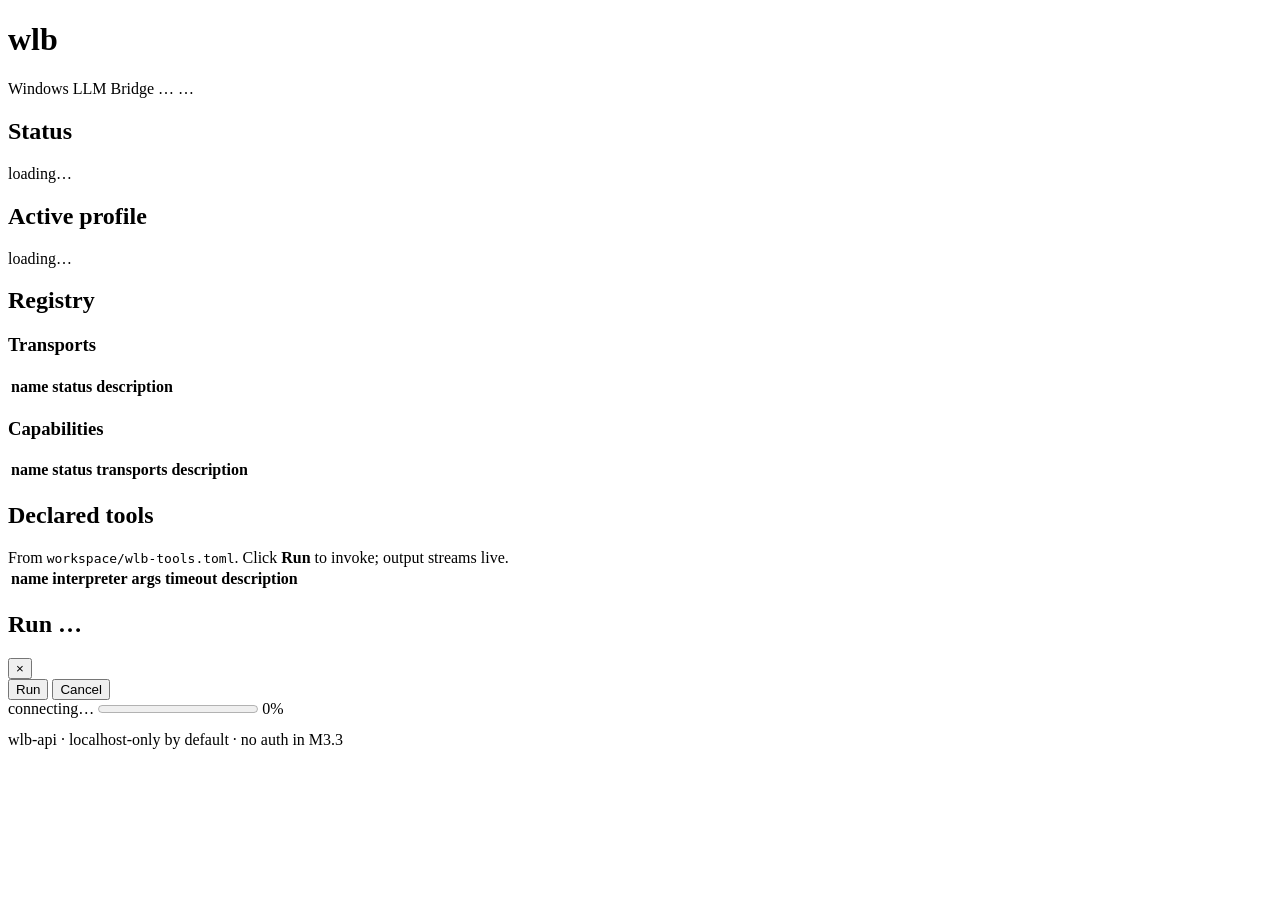
==== src/wlb/api/static/index.html @ efe6a667 "M3.3: Web UI — FastAPI dashboard + WebSocket tool-run streaming Local dashboard for wlb. Same capabi" ====
<!doctype html>
<html lang="en">
<head>
  <meta charset="utf-8">
  <meta name="viewport" content="width=device-width, initial-scale=1">
  <title>wlb — Windows LLM Bridge</title>
  <link rel="stylesheet" href="/static/style.css">
</head>
<body>
  <header>
    <h1>wlb</h1>
    <span class="tagline">Windows LLM Bridge</span>
    <span class="meta" id="meta-version">…</span>
    <span class="meta" id="meta-profile">…</span>
  </header>

  <main>
    <section id="status-section">
      <h2>Status</h2>
      <div id="status-card" class="card loading">loading…</div>
    </section>

    <section id="profile-section">
      <h2>Active profile</h2>
      <div id="profile-card" class="card loading">loading…</div>
    </section>

    <section id="describe-section">
      <h2>Registry</h2>
      <h3>Transports</h3>
      <table id="transports-table" class="dense"><thead><tr><th>name</th><th>status</th><th>description</th></tr></thead><tbody></tbody></table>
      <h3>Capabilities</h3>
      <table id="capabilities-table" class="dense"><thead><tr><th>name</th><th>status</th><th>transports</th><th>description</th></tr></thead><tbody></tbody></table>
    </section>

    <section id="tools-section">
      <h2>Declared tools</h2>
      <div class="tools-help">From <code id="tools-file">workspace/wlb-tools.toml</code>. Click <strong>Run</strong> to invoke; output streams live.</div>
      <table id="tools-table" class="dense"><thead><tr><th>name</th><th>interpreter</th><th>args</th><th>timeout</th><th>description</th><th></th></tr></thead><tbody></tbody></table>
      <div id="tools-warnings"></div>
    </section>
  </main>

  <!-- Tool-run modal + streaming output -->
  <div id="modal" class="modal hidden" role="dialog" aria-modal="true">
    <div class="modal-inner">
      <div class="modal-header">
        <h2 id="modal-title">Run …</h2>
        <button id="modal-close" class="ghost" aria-label="close">×</button>
      </div>
      <form id="args-form"></form>
      <div class="modal-actions">
        <button id="modal-run" type="button">Run</button>
        <button id="modal-cancel" type="button" class="ghost">Cancel</button>
      </div>
      <div id="run-output-pane" class="hidden">
        <div class="output-toolbar">
          <span id="run-status">connecting…</span>
          <span id="run-progress-wrap" class="hidden">
            <progress id="run-progress" max="100" value="0"></progress>
            <span id="run-progress-label">0%</span>
          </span>
        </div>
        <pre id="run-output" class="output"></pre>
        <div id="run-summary" class="hidden"></div>
      </div>
    </div>
  </div>

  <footer>
    <span>wlb-api · localhost-only by default · no auth in M3.3</span>
  </footer>

  <script src="/static/app.js"></script>
</body>
</html>
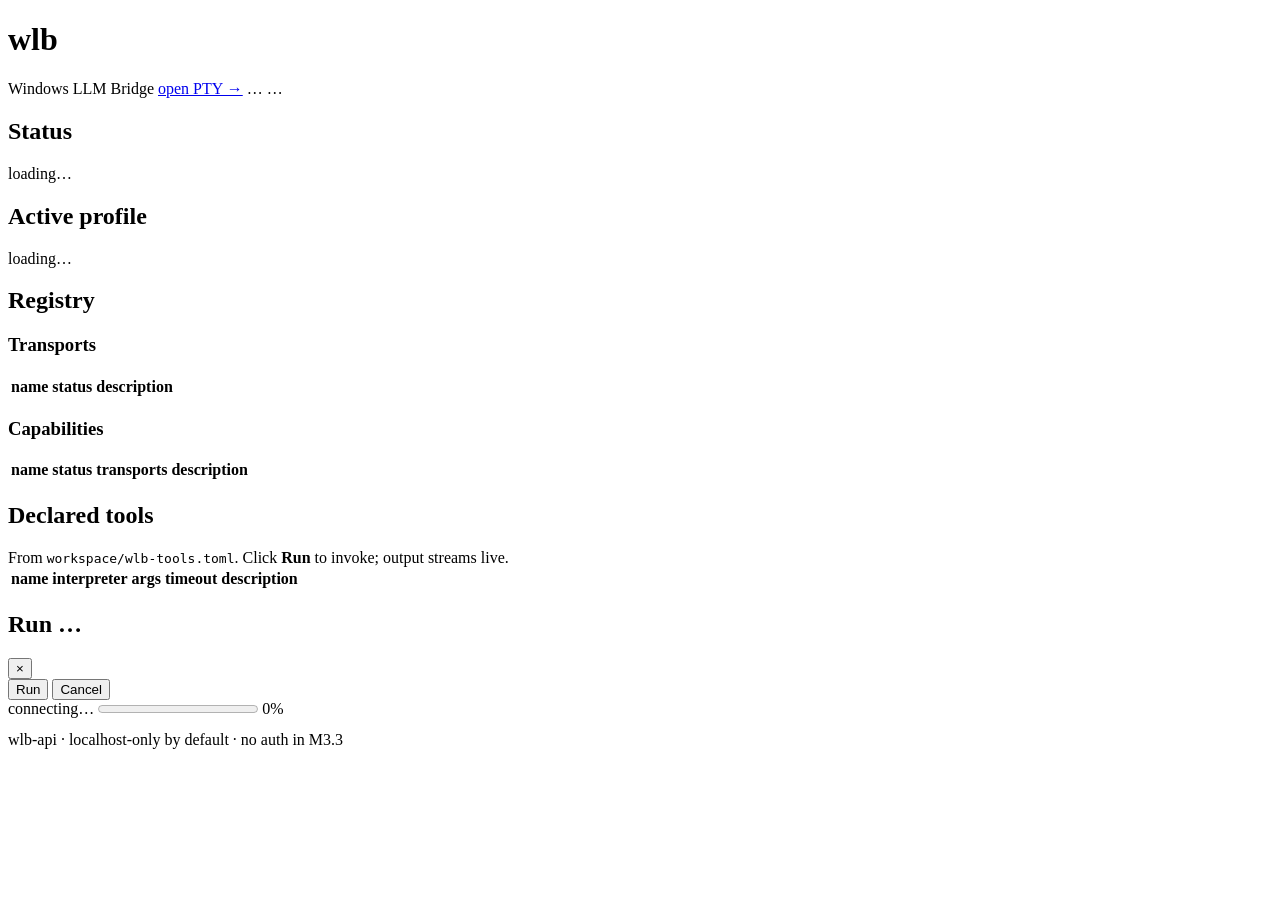
==== commit 10ee1919: "M3.4: interactive PTY — base ABC + Local (Unix) + SSH + xterm.js page A browser-based interactive te" ====
--- a/src/wlb/api/static/index.html
+++ b/src/wlb/api/static/index.html
@@ -10,6 +10,7 @@
   <header>
     <h1>wlb</h1>
     <span class="tagline">Windows LLM Bridge</span>
+    <span class="meta"><a href="/pty.html" class="link">open PTY →</a></span>
     <span class="meta" id="meta-version">…</span>
     <span class="meta" id="meta-profile">…</span>
   </header>
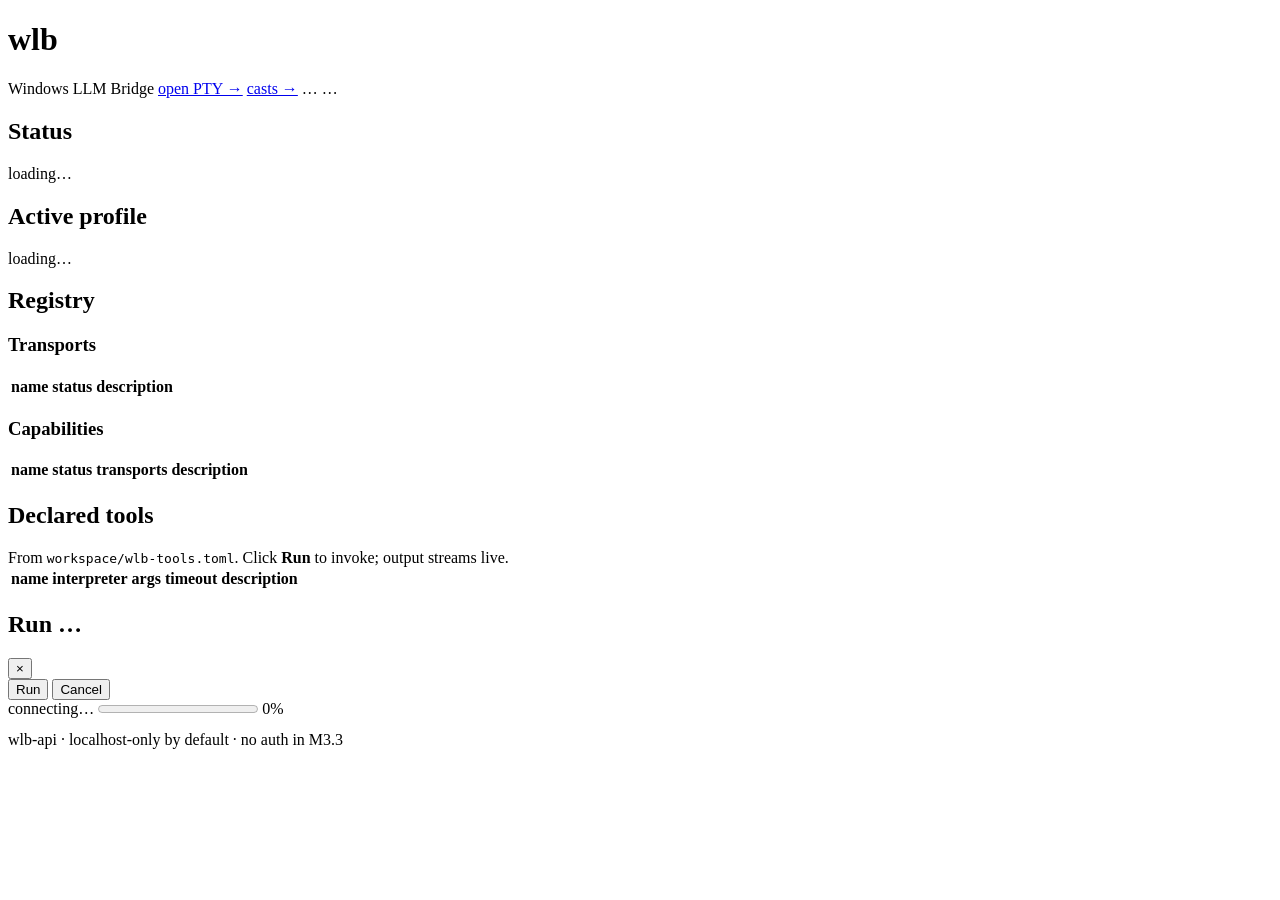
==== commit 816c6a3b: "M3.8 — Replay UI (/casts.html + asciinema-player v3) Browser-based viewer for the .cast files produc" ====
--- a/src/wlb/api/static/index.html
+++ b/src/wlb/api/static/index.html
@@ -11,6 +11,7 @@
     <h1>wlb</h1>
     <span class="tagline">Windows LLM Bridge</span>
     <span class="meta"><a href="/pty.html" class="link">open PTY →</a></span>
+    <span class="meta"><a href="/casts.html" class="link">casts →</a></span>
     <span class="meta" id="meta-version">…</span>
     <span class="meta" id="meta-profile">…</span>
   </header>
